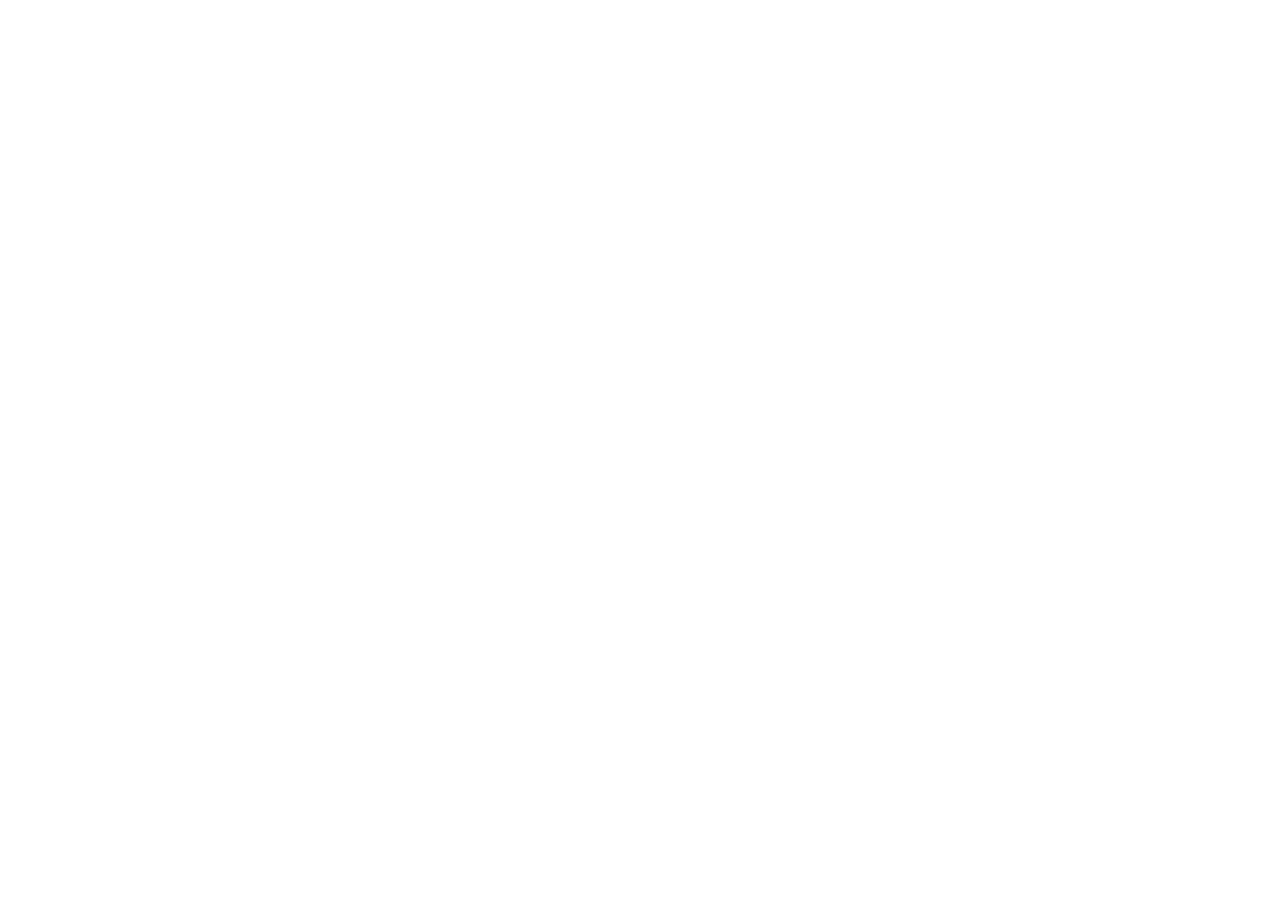
==== Periodic table.html @ 1d9c65ad "periodic table completed" ====
<!DOCTYPE html>
<html lang="en">
<head>
    <meta charset="UTF-8">
    <meta name="viewport" content="width=device-width, initial-scale=1.0">
    <title>Periodic Table</title>
</head>
<body>
    
</body>
</html>
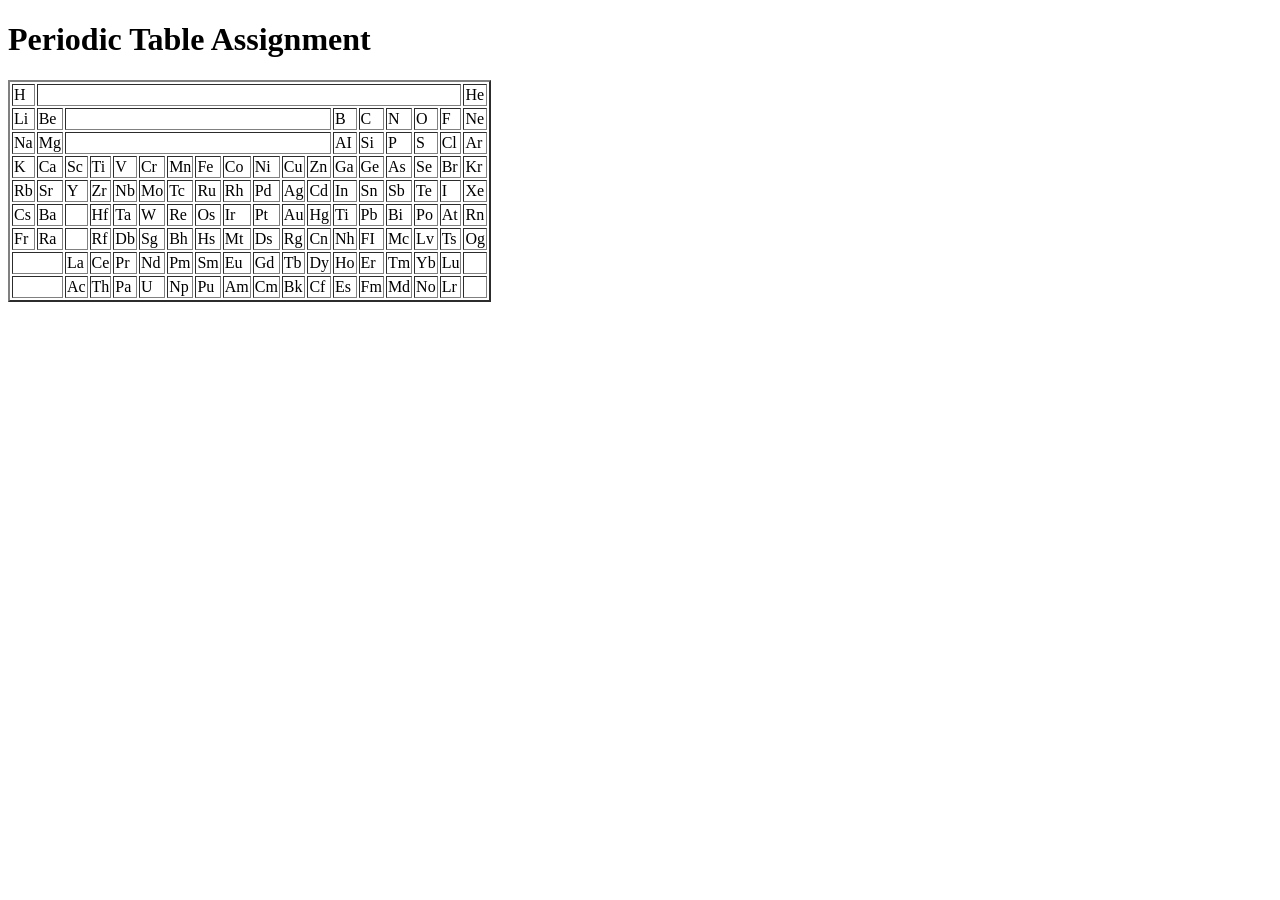
==== commit a7a31be6: "periodic table completed" ====
--- a/Periodic table.html
+++ b/Periodic table.html
@@ -6,6 +6,173 @@
     <title>Periodic Table</title>
 </head>
 <body>
+    <!DOCTYPE html>
+<html lang="en">
+<head>
+    <meta charset="UTF-8">
+    <meta name="viewport" content="width=device-width, initial-scale=1.0">
+    <title>Periodic Table</title>
+</head>
+
+<h1>Periodic Table Assignment</h1>
+<table border="2">
+    <tr>
+        <td>H</td>
+        <td colspan="16"></td>
+        <td>He</td>
+    </tr>
+    <tr>
+        <td>Li </td>
+        <td>Be</td>
+        <td colspan="10"></td>
+        <td>B</td>
+        <td>C</td>
+        <td>N</td>
+        <td>O</td>
+        <td>F</td>
+        <td>Ne</td>
+    </tr>
+    <tr>
+        <td>Na</td>
+        <td>Mg</td>
+        <td colspan="10"></td>
+        <td>AI</td>
+        <td>Si</td>
+        <td>P</td>
+        <td>S</td>
+        <td>Cl</td>
+        <td>Ar</td>
+    </tr>
+
+    <tr>
+        <td>K </td>
+        <td>Ca </td>
+        <td>Sc </td>
+        <td>Ti </td>
+        <td>V</td>
+        <td>Cr</td>
+        <td>Mn</td>
+        <td>Fe</td>
+        <td>Co </td>
+        <td>Ni</td>
+        <td>Cu</td>
+        <td>Zn</td>
+        <td>Ga</td>
+        <td>Ge</td>
+        <td>As </td>
+        <td>Se </td>
+        <td>Br </td>
+        <td>Kr</td>
+
+    </tr>
+    <tr>
+        <td>Rb </td>
+        <td>Sr </td>
+        <td>Y </td>
+        <td>Zr</td>
+        <td>Nb </td>
+        <td>Mo </td>
+        <td>Tc</td>
+        <td>Ru</td>
+        <td>Rh</td>
+        <td>Pd</td>
+        <td>Ag </td>
+        <td>Cd</td>
+        <td>In </td>
+        <td>Sn</td>
+        <td>Sb</td>
+        <td>Te </td>
+        <td>I </td>
+        <td>Xe</td>
+
+    </tr>
+    <tr>
+        <td>Cs</td>
+        <td>Ba </td>
+        <td>  </td>
+        <td>Hf </td>
+        <td>Ta </td>
+        <td>W</td>
+        <td>Re</td>
+        <td>Os</td>
+        <td>Ir</td>
+        <td>Pt </td>
+        <td>Au </td>
+        <td>Hg </td>
+        <td>Ti </td>
+        <td>Pb</td>
+        <td>Bi </td>
+        <td>Po </td>
+        <td>At</td>
+        <td>Rn</td>
+
+    </tr>
+    <tr>
+        <td>Fr </td>
+        <td>Ra </td>
+        <td>   </td>
+        <td>Rf </td>
+        <td>Db </td>
+        <td>Sg </td>
+        <td>Bh </td>
+        <td>Hs</td>
+        <td>Mt </td>
+        <td>Ds</td>
+        <td>Rg</td>
+        <td>Cn</td>
+        <td>Nh</td>
+        <td>FI </td>
+        <td>Mc</td>
+        <td>Lv </td>
+        <td>Ts </td>
+        <td>Og</td>
+
+    </tr>
+    <tr>
+        <td colspan="2"></td>
+        <td>La </td>
+        <td>Ce</td>
+        <td>Pr </td>
+        <td>Nd</td>
+        <td>Pm</td>
+        <td>Sm</td>
+        <td>Eu</td>
+        <td>Gd</td>
+        <td>Tb</td>
+        <td>Dy</td>
+        <td>Ho</td>
+        <td>Er</td>
+        <td>Tm</td>
+        <td>Yb</td>
+        <td>Lu</td>
+        <td colspan="1"></td>
+
+    </tr>
+    <tr>
+        <td colspan="2"></td>
+        <td>Ac </td>
+        <td>Th </td>
+        <td>Pa </td>
+        <td>U </td>
+        <td>Np</td>
+        <td>Pu</td>
+        <td>Am</td>
+        <td>Cm</td>
+        <td>Bk</td>
+        <td>Cf</td>
+        <td>Es</td>
+        <td>Fm</td>
+        <td>Md</td>
+        <td>No</td>
+        <td>Lr</td>
+        <td colspan="1"></td>
+
+    </tr>
+
+</table>
+<body>
     
 </body>
+</html>
+</body>
 </html>
